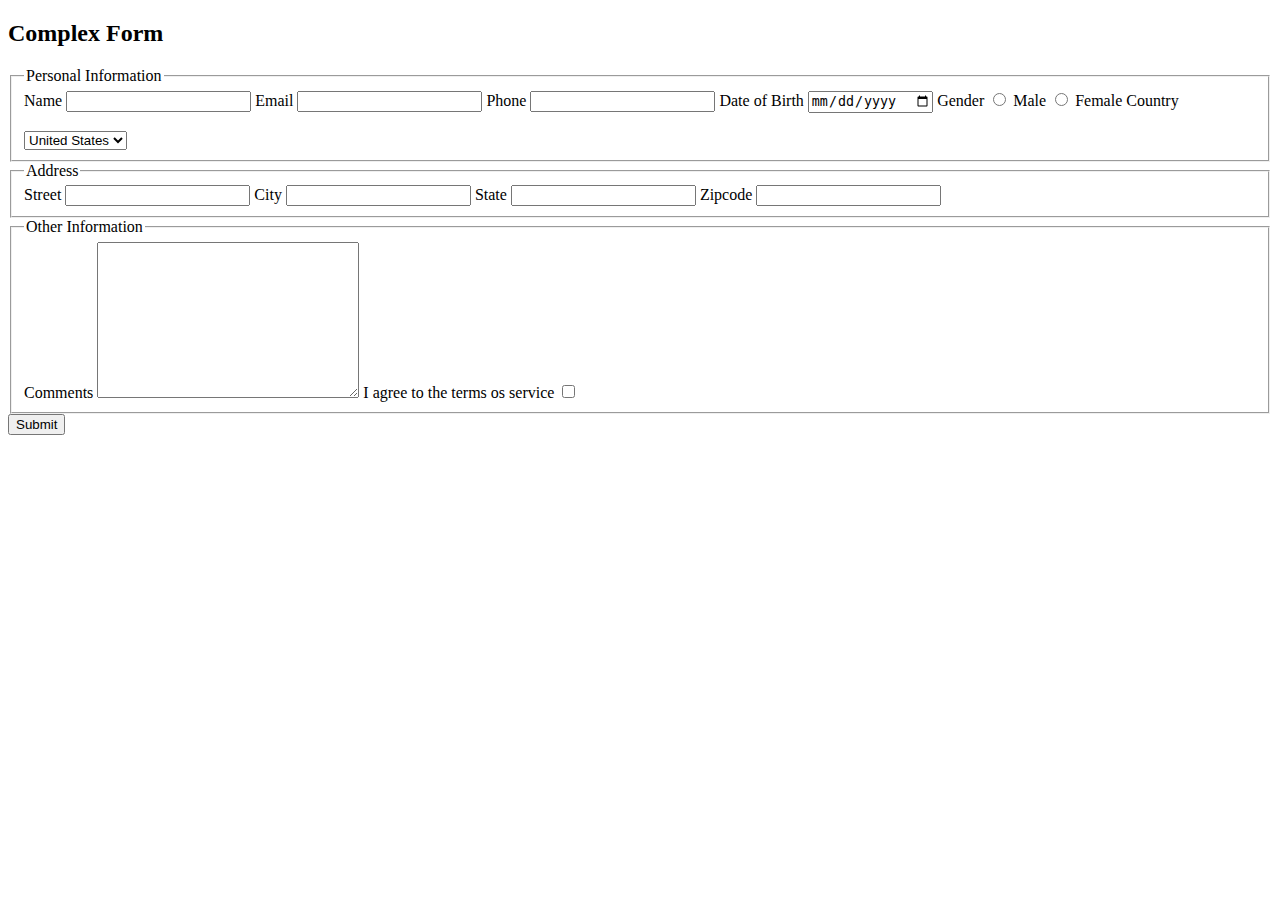
==== forms3.html @ 047cc54d "FORM3" ====
<!DOCTYPE html>
<html lang="en">
<head>
    <meta charset="UTF-8">
    <meta name="viewport" content="width=device-width, initial-scale=1.0">
    <title>Document</title>
</head>
<body>
    
    <form>
        <h2>Complex Form</h2>
        <fieldset>
            <legend>Personal Information</legend>
            <label for="name">Name</label>
            <input type="text" id="name">
            <label for="email">Email</label>
            <input type="text" id="email">
            <label for="phone">Phone</label>
            <input type="text" id="phone">
            <label for="date">Date of Birth</label>
            <input type="date" id="date">
            Gender
            <input type="radio" id="male">
            <label for="male">Male</label>
            <input type="radio" id="female">
            <label for="female">Female</label>
            <label for="countryName">Country</label>
            <br/>
            <br/>
            <select name="country" id="countryName">
                <option value="one">United States</option>
                <option value="two">India</option>
            </select>
        </fieldset>

        <fieldset>
            <legend>Address</legend>
            <label for="address">Street</label>
            <input type="text" id="address">
            <label for="city">City</label>
            <input type="text" id="city">
            <label for="state">State</label>
            <input type="text" id="state">
            <label for="zip">Zipcode</label>
            <input type="text" id="zip">
        </fieldset>

        <fieldset>
            <legend>Other Information</legend>
            <label for="tt">Comments</label>
            <textarea cols="30" rows="10"></textarea>
            <label for="agree">I agree to the terms os service</label>
            <input type="checkbox" id="agree">
        </fieldset>
        <input type="submit" value="Submit">
    </form>
</body>
</html>
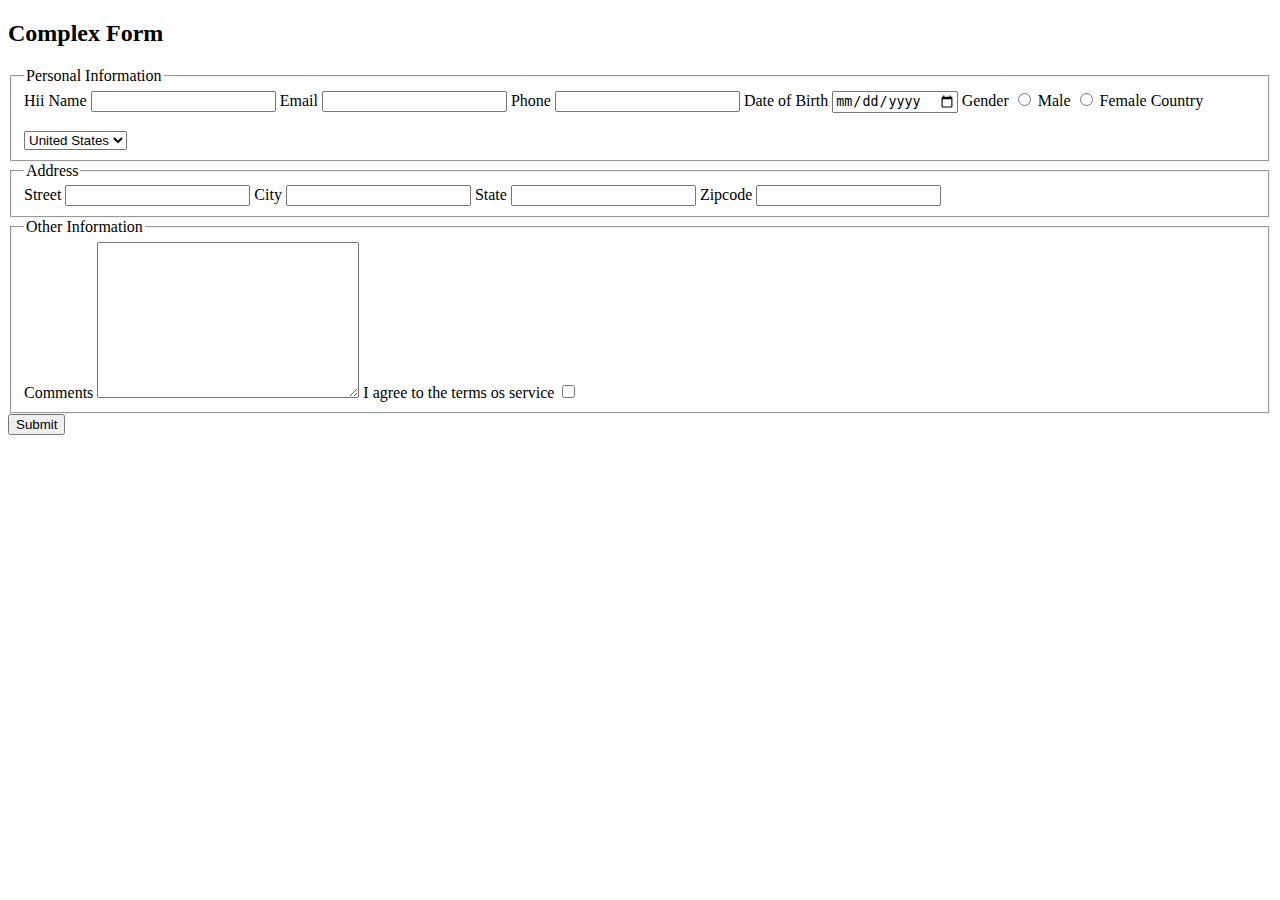
==== commit 4fb030ce: "form2" ====
--- a/forms3.html
+++ b/forms3.html
@@ -10,6 +10,7 @@
     <form>
         <h2>Complex Form</h2>
         <fieldset>
+            Hii
             <legend>Personal Information</legend>
             <label for="name">Name</label>
             <input type="text" id="name">
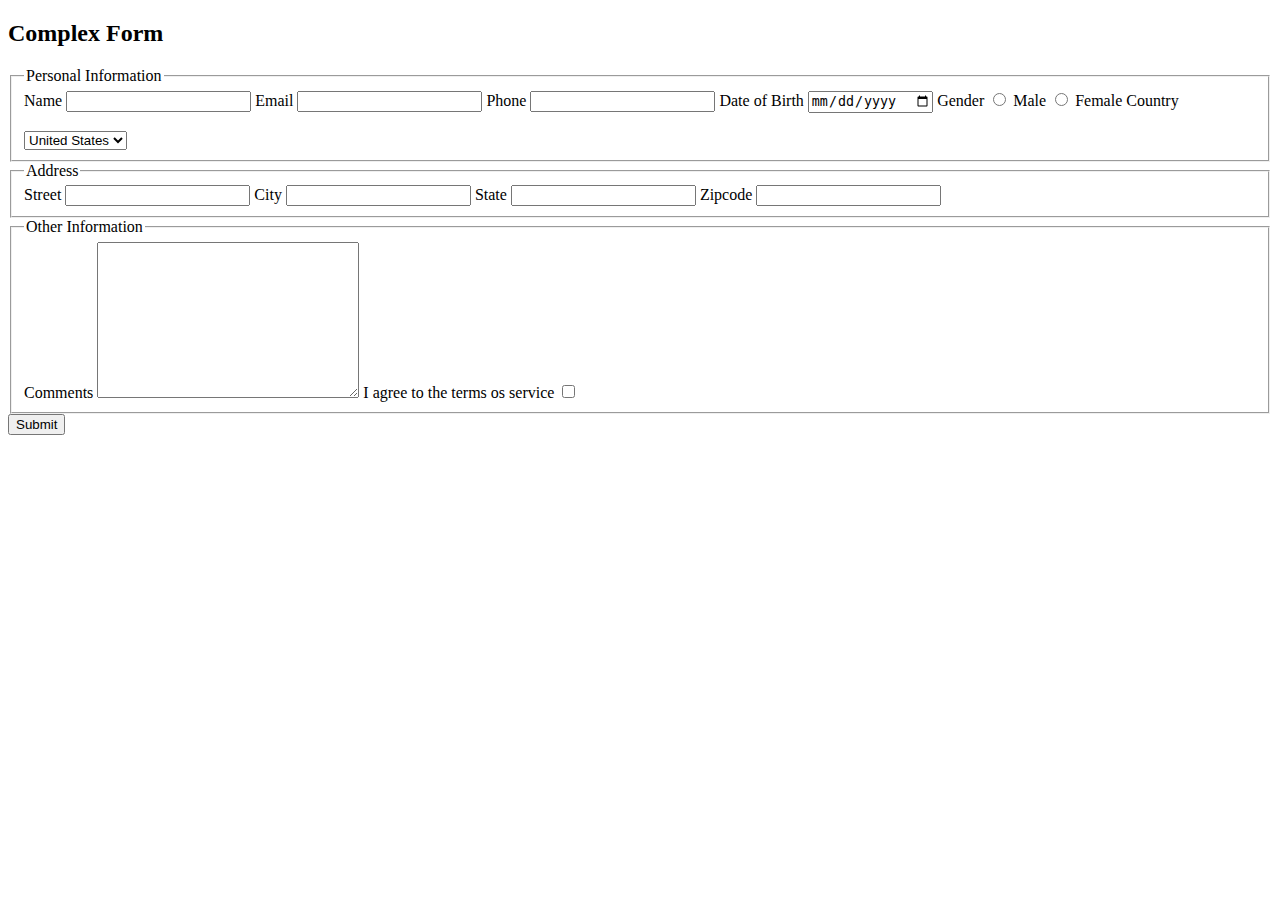
==== commit 4a16fc2b: "form" ====
--- a/forms3.html
+++ b/forms3.html
@@ -10,7 +10,6 @@
     <form>
         <h2>Complex Form</h2>
         <fieldset>
-            Hii
             <legend>Personal Information</legend>
             <label for="name">Name</label>
             <input type="text" id="name">
